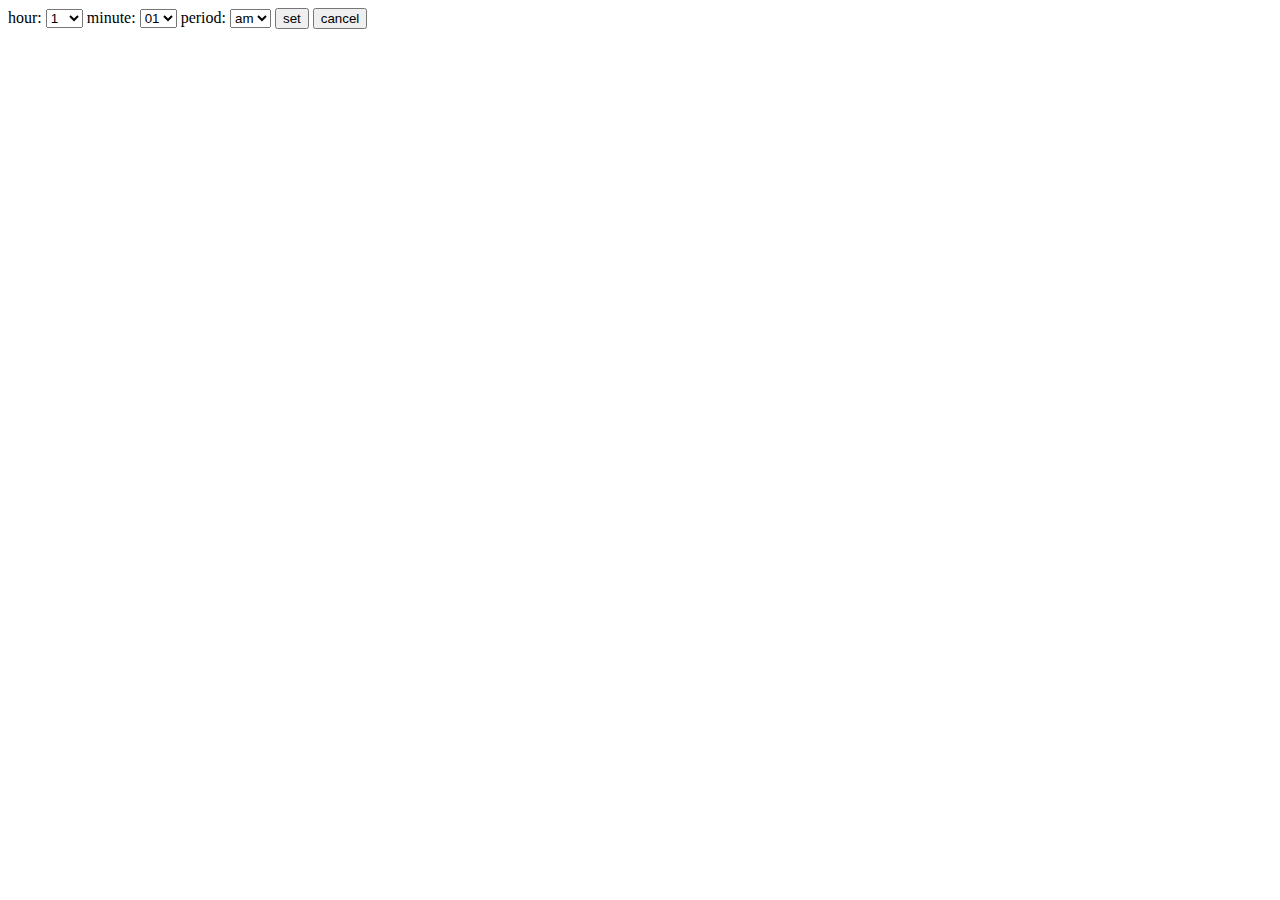
==== digiClock/index.html @ 87c08ca3 "pull commit" ====
<!DOCTYPE html>
<html lang = "en">
    <head>
        <meta charset="utf-8"/>
        <title> Clock </title>
    </head>
    <body>
        <div id="displayTime" onLoad="showTime()"></div> 
        <label class="savOrCncl" for="hr-select">hour:</label>
        <select class="savOrCncl" id="hr-select">
            <option value="1">1</option>
            <option value="2">2</option>
            <option value="3">3</option>
            <option value="4">4</option>
            <option value="5">5</option>
            <option value="6">6</option>
            <option value="7">7</option>
            <option value="8">8</option>
            <option value="9">9</option>
            <option value="10">10</option>
            <option value="11">11</option>
            <option value="12">12</option>
        </select>

        <label class="savOrCncl" for="min-select">minute:</label>
        <select class="savOrCncl" id="min-select">
            <option value="01">01</option>
            <option value="02">02</option>
            <option value="03">03</option>
            <option value="04">04</option>
            <option value="05">05</option>
            <option value="06">06</option>
            <option value="07">07</option>
            <option value="08">08</option>
            <option value="09">09</option>
            <option value="10">10</option>
            <option value="11">11</option>
            <option value="12">12</option>
            <option value="13">13</option>
            <option value="14">14</option>
            <option value="15">15</option>
            <option value="16">16</option>
            <option value="17">17</option>
            <option value="18">18</option>
            <option value="19">19</option>
            <option value="20">20</option>
            <option value="21">21</option>
            <option value="22">22</option>
            <option value="23">23</option>
            <option value="24">24</option>
            <option value="25">25</option>
            <option value="26">26</option>
            <option value="27">27</option>
            <option value="28">28</option>
            <option value="29">29</option>
            <option value="30">30</option>
            <option value="31">31</option>
            <option value="32">32</option>
            <option value="33">33</option>
            <option value="34">34</option>
            <option value="35">35</option>
            <option value="36">36</option>
            <option value="37">37</option>
            <option value="38">38</option>
            <option value="39">39</option>
            <option value="40">40</option>
            <option value="41">41</option>
            <option value="42">42</option>
            <option value="43">43</option>
            <option value="44">44</option>
            <option value="45">45</option>
            <option value="46">46</option>
            <option value="47">47</option>
            <option value="48">48</option>
            <option value="49">49</option>
            <option value="50">50</option>
            <option value="51">51</option>
            <option value="52">52</option>
            <option value="53">53</option>
            <option value="54">54</option>
            <option value="55">55</option>
            <option value="56">56</option>
            <option value="57">57</option>
            <option value="58">58</option>
            <option value="59">59</option>
        </select>

        <label class="savOrCncl" for="am-pm">period:</label>
        <select class="savOrCncl" id="am-pm">
            <option value="am">am</option>
            <option value="pm">pm</option>
        </select>

        <button id="setBttn" >set</button>
        <!-- <button class="savOrCncl" id="am">am</button> 
        <button class="savOrCncl" id="pm">pm</button>  -->
        <button class="savOrCncl" id="cancelBttn">cancel</button>
        <div id="displayDate"></div>
        <script src="scripts.js"></script>

    </body>
</html>
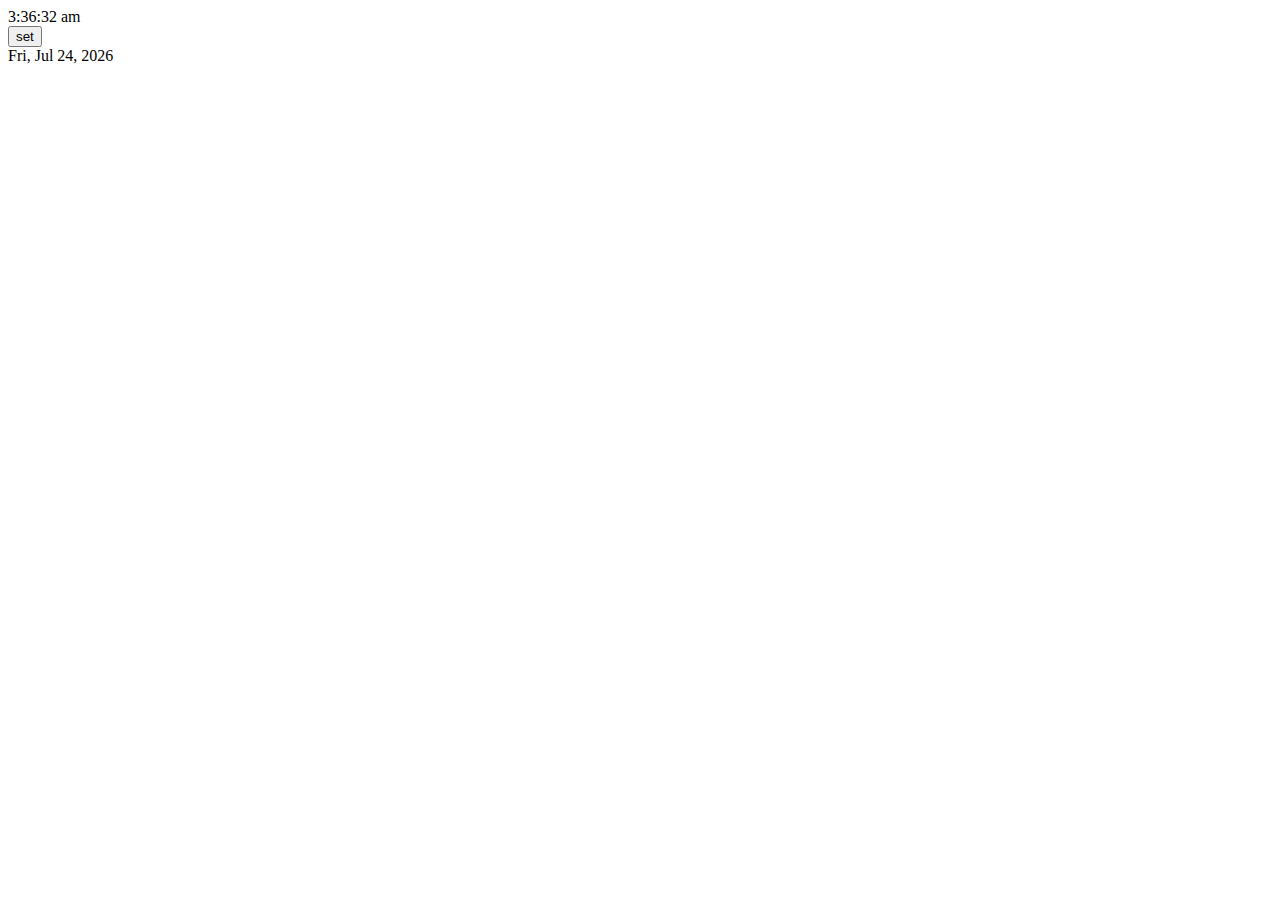
==== commit b07a65c6: "working on storing chosen hrs and mins" ====
--- a/digiClock/index.html
+++ b/digiClock/index.html
@@ -8,6 +8,7 @@
         <div id="displayTime" onLoad="showTime()"></div> 
         <label class="savOrCncl" for="hr-select">hour:</label>
         <select class="savOrCncl" id="hr-select">
+            <option value="0">0</option>
             <option value="1">1</option>
             <option value="2">2</option>
             <option value="3">3</option>
@@ -24,6 +25,7 @@
 
         <label class="savOrCncl" for="min-select">minute:</label>
         <select class="savOrCncl" id="min-select">
+            <option value="00">00</option>
             <option value="01">01</option>
             <option value="02">02</option>
             <option value="03">03</option>
@@ -87,13 +89,12 @@
 
         <label class="savOrCncl" for="am-pm">period:</label>
         <select class="savOrCncl" id="am-pm">
+            <option value="am/pm">am/pm</option>
             <option value="am">am</option>
             <option value="pm">pm</option>
         </select>
 
         <button id="setBttn" >set</button>
-        <!-- <button class="savOrCncl" id="am">am</button> 
-        <button class="savOrCncl" id="pm">pm</button>  -->
         <button class="savOrCncl" id="cancelBttn">cancel</button>
         <div id="displayDate"></div>
         <script src="scripts.js"></script>
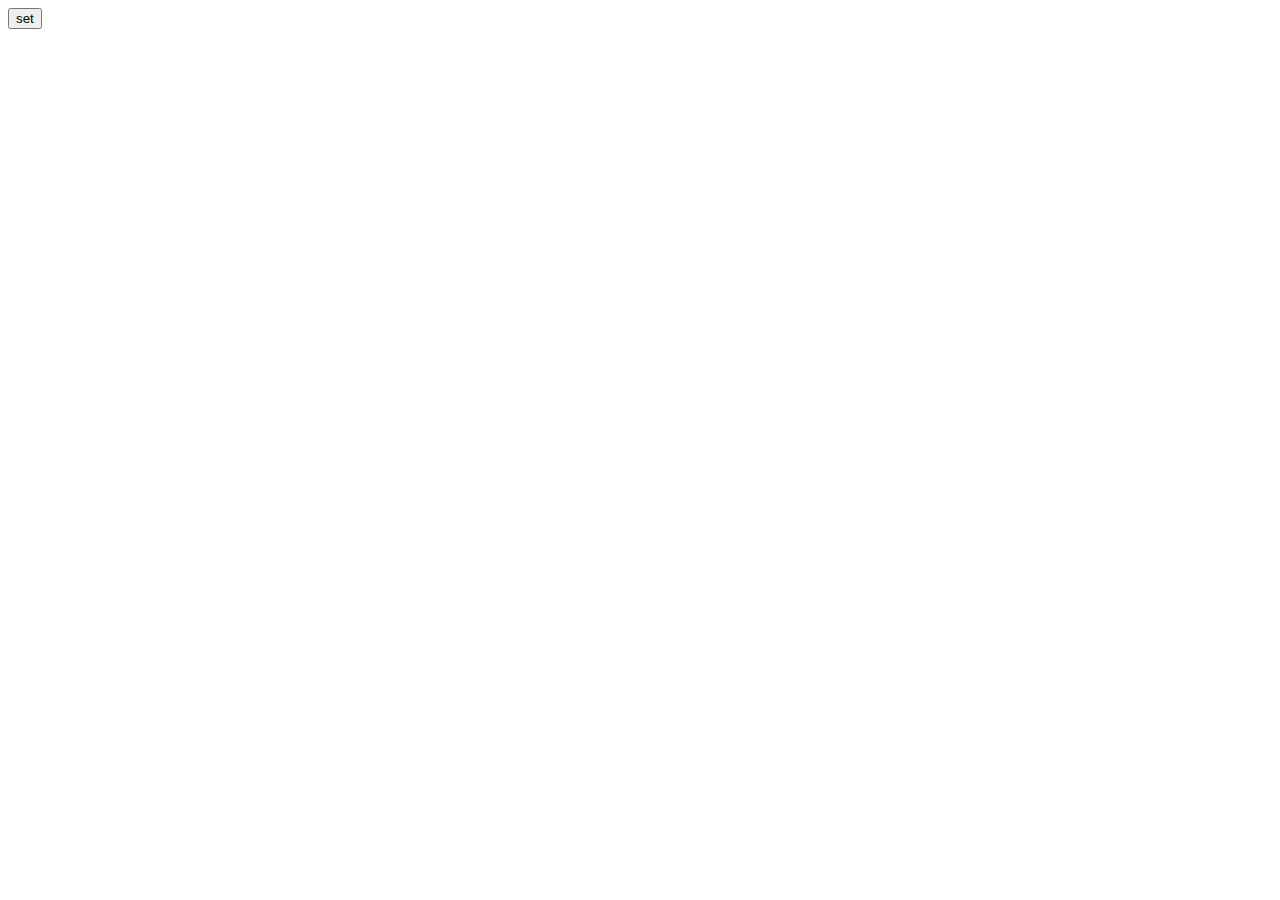
==== commit c67033a4: "currently working on responses to incorrect user input" ====
--- a/digiClock/index.html
+++ b/digiClock/index.html
@@ -5,10 +5,10 @@
         <title> Clock </title>
     </head>
     <body>
-        <div id="displayTime" onLoad="showTime()"></div> 
+        <div id = "displayTime" ></div> 
         <label class="savOrCncl" for="hr-select">hour:</label>
         <select class="savOrCncl" id="hr-select">
-            <option value="0">0</option>
+            <option value="0">-</option>
             <option value="1">1</option>
             <option value="2">2</option>
             <option value="3">3</option>
@@ -97,6 +97,8 @@
         <button id="setBttn" >set</button>
         <button class="savOrCncl" id="cancelBttn">cancel</button>
         <div id="displayDate"></div>
+        <div id = "setTimeDisplay" ></div>
+
         <script src="scripts.js"></script>
 
     </body>
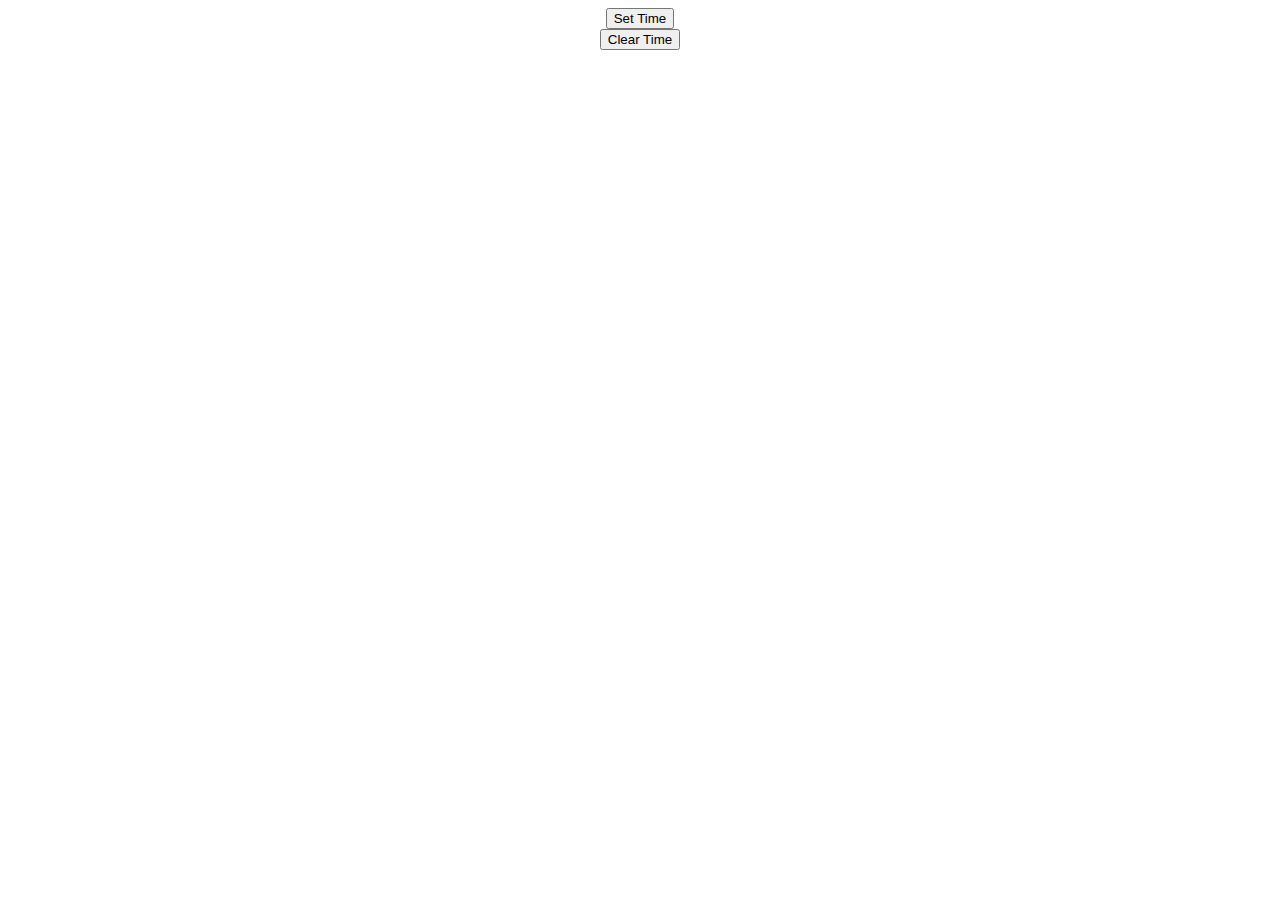
==== commit 980a5074: "horizontal centerd content" ====
--- a/digiClock/index.html
+++ b/digiClock/index.html
@@ -3,9 +3,10 @@
     <head>
         <meta charset="utf-8"/>
         <title> Clock </title>
+        <link href="styleSheet.css" rel="stylesheet" type="text/css">
     </head>
     <body>
-        <div id = "displayTime" ></div> 
+        <div class="clock-display" id = "displayTime" ></div> 
         <label class="savOrCncl" for="hr-select">hour:</label>
         <select class="savOrCncl" id="hr-select">
             <option value="0">-</option>
@@ -22,7 +23,7 @@
             <option value="11">11</option>
             <option value="12">12</option>
         </select>
-
+        
         <label class="savOrCncl" for="min-select">minute:</label>
         <select class="savOrCncl" id="min-select">
             <option value="00">00</option>
@@ -88,16 +89,20 @@
         </select>
 
         <label class="savOrCncl" for="am-pm">period:</label>
-        <select class="savOrCncl" id="am-pm">
+        <select class="savOrCncl" id="period">
             <option value="am/pm">am/pm</option>
             <option value="am">am</option>
             <option value="pm">pm</option>
         </select>
 
-        <button id="setBttn" >set</button>
+        <div class="clock-display">
+            <button id="setBttn">Set Time</button>
+            <button id="clearBttn">Clear Time</button>
+        </div>
+
         <button class="savOrCncl" id="cancelBttn">cancel</button>
-        <div id="displayDate"></div>
-        <div id = "setTimeDisplay" ></div>
+        <div class="clock-display" id="displayDate"></div>
+        <div class="clock-display" id = "setTimeDisplay" ></div>
 
         <script src="scripts.js"></script>
 
--- a/digiClock/styleSheet.css
+++ b/digiClock/styleSheet.css
@@ -0,0 +1,16 @@
+.clock-display {
+    text-align: center;
+    width: 10%;
+    margin: auto;
+    text-align: center;
+   
+    
+}
+
+.savOrCncl {
+    text-align: center;
+    width: 10%;
+    margin: auto;
+    text-align: center;
+    
+}
